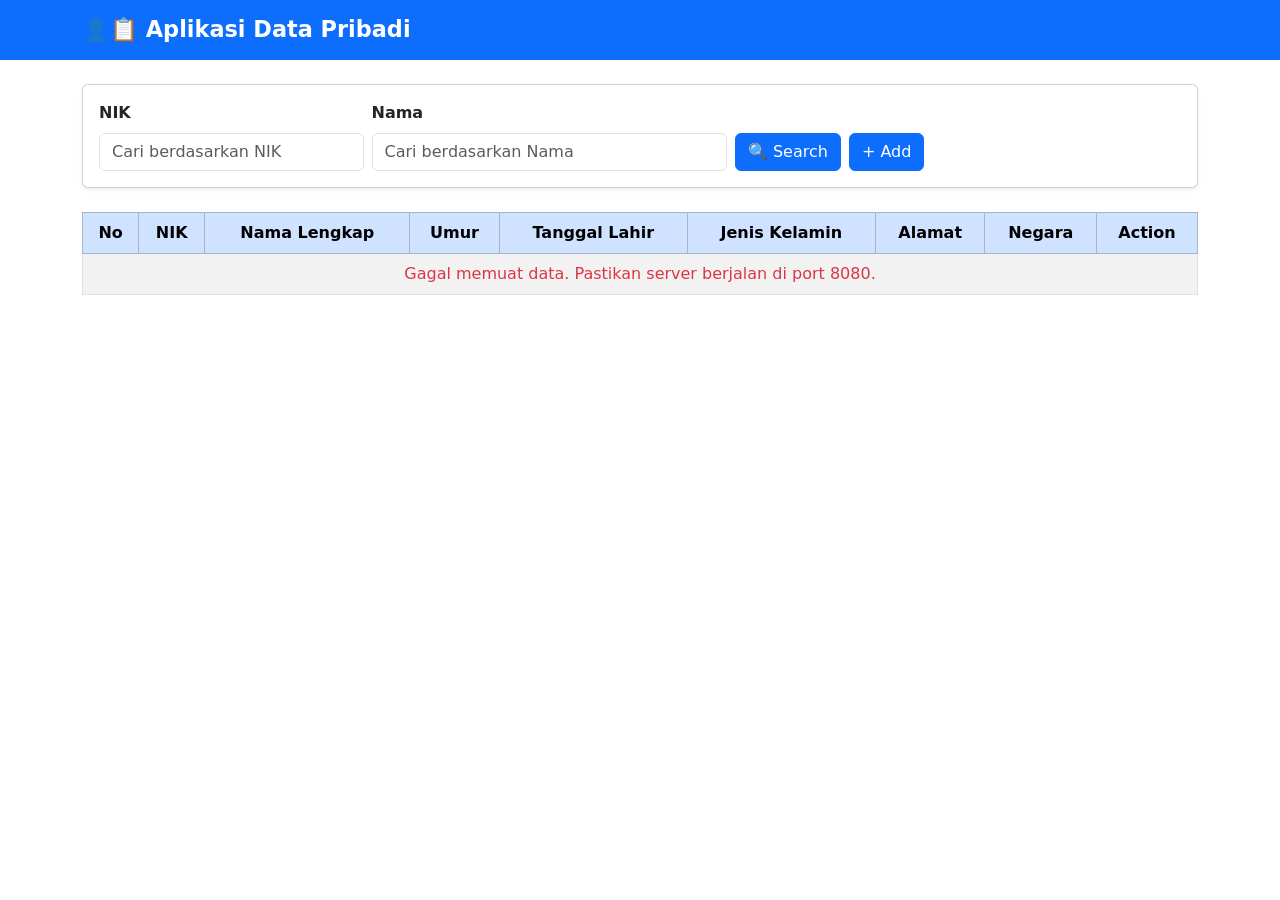
==== aplikasi-data-pribadi/src/main/resources/static/index.html @ 8dd68506 "feat : finish" ====
<!DOCTYPE html>
<html lang="id">
<head>
    <meta charset="UTF-8">
    <meta name="viewport" content="width=device-width, initial-scale=1.0">
    <title>Aplikasi Data Pribadi Karyawan</title>
    <!-- Bootstrap 5 CSS: framework tampilan siap pakai dari CDN (Content Delivery Network) -->
    <link href="https://cdn.jsdelivr.net/npm/bootstrap@5.3.0/dist/css/bootstrap.min.css" rel="stylesheet">
    <link href="css/style.css" rel="stylesheet">
</head>
<body>

    <!-- ===== HEADER / NAVBAR ===== -->
    <nav class="navbar navbar-dark bg-primary mb-4">
        <div class="container">
            <span class="navbar-brand fw-bold">&#128100;&#128203; Aplikasi Data Pribadi</span>
        </div>
    </nav>

    <div class="container">

        <!-- ===== FORM PENCARIAN ===== -->
        <div class="card mb-4 shadow-sm">
            <div class="card-body">
                <div class="row g-2 align-items-end">
                    <div class="col-md-3">
                        <label for="searchNik" class="form-label fw-semibold">NIK</label>
                        <input type="text" id="searchNik" class="form-control"
                               placeholder="Cari berdasarkan NIK">
                    </div>
                    <div class="col-md-4">
                        <label for="searchNama" class="form-label fw-semibold">Nama</label>
                        <input type="text" id="searchNama" class="form-control"
                               placeholder="Cari berdasarkan Nama">
                    </div>
                    <div class="col-md-auto d-flex gap-2">
                        <button id="btnSearch" class="btn btn-primary">
                            &#128269; Search
                        </button>
                        <a href="tambah.html" class="btn btn-primary">
                            &#43; Add
                        </a>
                    </div>
                </div>
            </div>
        </div>

        <!-- ===== TABEL DATA KARYAWAN ===== -->
        <div class="table-responsive">
            <table class="table table-bordered table-striped table-hover align-middle">
                <thead class="table-primary text-center">
                    <tr>
                        <th>No</th>
                        <th>NIK</th>
                        <th>Nama Lengkap</th>
                        <th>Umur</th>
                        <th>Tanggal Lahir</th>
                        <th>Jenis Kelamin</th>
                        <th class="hide-mobile">Alamat</th>
                        <th>Negara</th>
                        <th>Action</th>
                    </tr>
                </thead>
                <tbody id="tableBody">
                    <!-- Data diisi oleh monitoring.js secara dinamis menggunakan AJAX -->
                    <tr>
                        <td colspan="9" class="text-center text-muted">Memuat data...</td>
                    </tr>
                </tbody>
            </table>
        </div>

    </div><!-- /container -->

    <!-- ===== MODAL KONFIRMASI HAPUS =====
         Bootstrap Modal = dialog pop-up yang lebih baik dari confirm() bawaan browser.
         modal fade = animasi muncul perlahan
         tabindex="-1" = modal tidak termasuk dalam urutan navigasi keyboard
    -->
    <div class="modal fade" id="deleteModal" tabindex="-1" aria-labelledby="deleteModalLabel" aria-hidden="true">
        <div class="modal-dialog modal-dialog-centered">
            <div class="modal-content">
                <div class="modal-header bg-danger text-white">
                    <h5 class="modal-title" id="deleteModalLabel">Konfirmasi Hapus</h5>
                    <button type="button" class="btn-close btn-close-white" data-bs-dismiss="modal"></button>
                </div>
                <div class="modal-body">
                    <!-- Teks ini diisi secara dinamis oleh monitoring.js -->
                    <p id="deleteModalText" class="mb-0"></p>
                </div>
                <div class="modal-footer">
                    <!-- data-bs-dismiss="modal" = tutup modal saat tombol ini diklik -->
                    <button type="button" class="btn btn-secondary" data-bs-dismiss="modal">Batal</button>
                    <button type="button" id="btnConfirmDelete" class="btn btn-primary">OK</button>
                </div>
            </div>
        </div>
    </div>

    <!-- JavaScript Libraries (letakkan di bawah agar halaman lebih cepat dimuat) -->
    <script src="https://code.jquery.com/jquery-3.7.0.min.js"></script>
    <script src="https://cdn.jsdelivr.net/npm/bootstrap@5.3.0/dist/js/bootstrap.bundle.min.js"></script>
    <!-- File JS kita sendiri -->
    <script src="js/api.js"></script>
    <script src="js/monitoring.js"></script>

</body>
</html>
---- aplikasi-data-pribadi/src/main/resources/static/css/style.css ----
/* style.css - Tampilan tambahan di luar Bootstrap */

/* Navbar/header di bagian atas */
.navbar-brand {
    font-size: 1.4rem;
}

/* Container form: maksimal lebar 500px, ditengahkan */
.form-container {
    max-width: 500px;
    margin: 0 auto;
}

/* Tabel: beri jarak kecil pada konten sel */
.table td, .table th {
    vertical-align: middle;
}

/* Kolom Action: atur agar tombol tidak terlalu lebar */
.table td:last-child {
    white-space: nowrap;
    width: 180px;
}

/* Tombol action di tabel: beri jarak antar tombol */
.table .btn {
    margin: 1px 1px;
    font-size: 0.8rem;
    padding: 3px 8px;
}

/* Card header: tampilan header form */
.card-header {
    background-color: #0d6efd;
    color: white;
}

/* Footer padding */
body {
    padding-bottom: 40px;
}

/* Responsive: di layar kecil, kolom alamat disembunyikan */
@media (max-width: 768px) {
    .hide-mobile {
        display: none;
    }
}
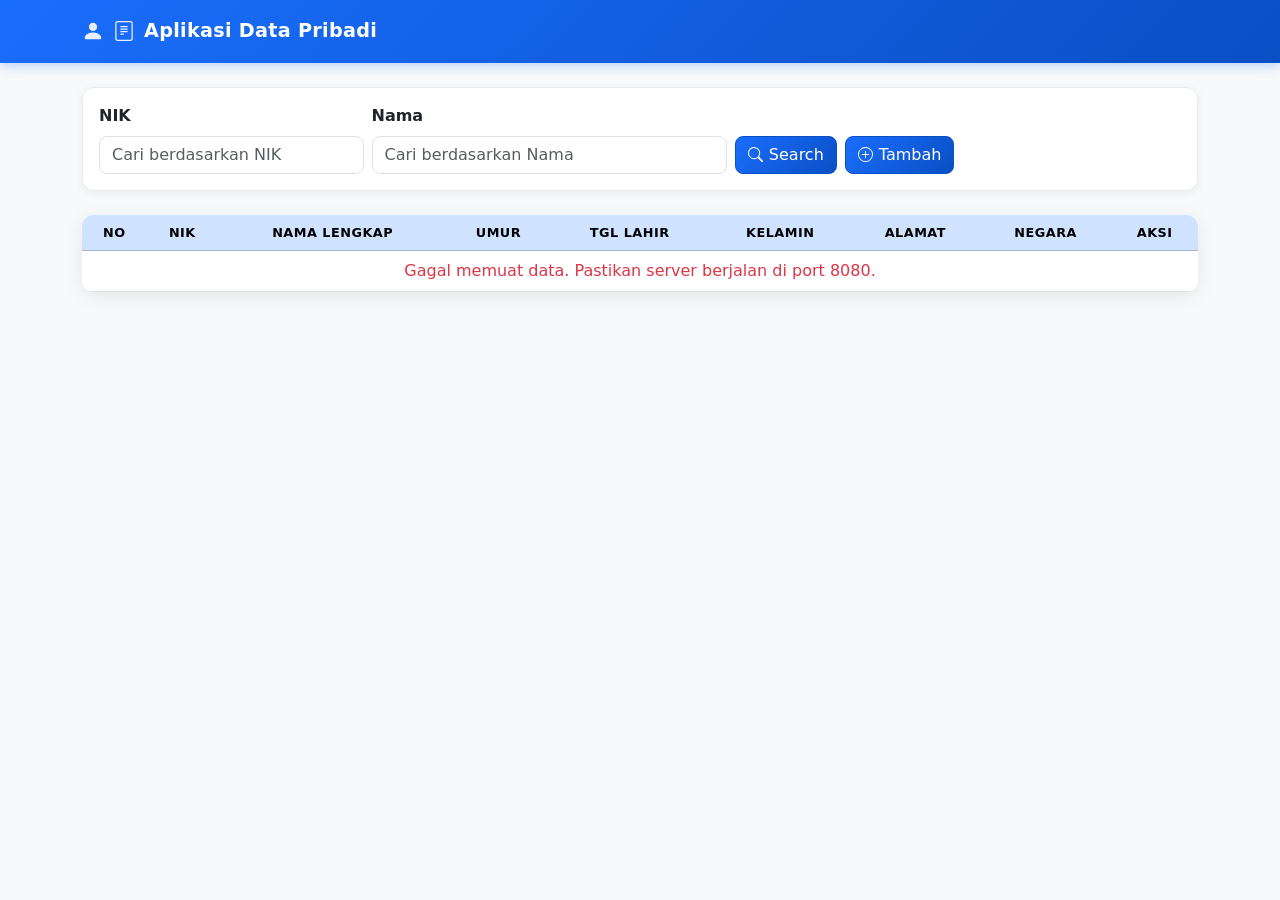
==== commit 26520a6e: "feat:add readme.md" ====
--- a/aplikasi-data-pribadi/src/main/resources/static/index.html
+++ b/aplikasi-data-pribadi/src/main/resources/static/index.html
@@ -4,23 +4,31 @@
     <meta charset="UTF-8">
     <meta name="viewport" content="width=device-width, initial-scale=1.0">
     <title>Aplikasi Data Pribadi Karyawan</title>
-    <!-- Bootstrap 5 CSS: framework tampilan siap pakai dari CDN (Content Delivery Network) -->
     <link href="https://cdn.jsdelivr.net/npm/bootstrap@5.3.0/dist/css/bootstrap.min.css" rel="stylesheet">
     <link href="css/style.css" rel="stylesheet">
 </head>
 <body>
 
-    <!-- ===== HEADER / NAVBAR ===== -->
-    <nav class="navbar navbar-dark bg-primary mb-4">
+    <!-- ===== NAVBAR ===== -->
+    <nav class="navbar navbar-dark mb-4">
         <div class="container">
-            <span class="navbar-brand fw-bold">&#128100;&#128203; Aplikasi Data Pribadi</span>
+            <span class="navbar-brand fw-bold">
+                <svg xmlns="http://www.w3.org/2000/svg" width="22" height="22" fill="currentColor" viewBox="0 0 16 16">
+                    <path d="M3 14s-1 0-1-1 1-4 6-4 6 3 6 4-1 1-1 1zm5-6a3 3 0 1 0 0-6 3 3 0 0 0 0 6"/>
+                </svg>
+                <svg xmlns="http://www.w3.org/2000/svg" width="20" height="20" fill="currentColor" viewBox="0 0 16 16">
+                    <path d="M5 10.5a.5.5 0 0 1 .5-.5h2a.5.5 0 0 1 0 1h-2a.5.5 0 0 1-.5-.5m0-2a.5.5 0 0 1 .5-.5h5a.5.5 0 0 1 0 1h-5a.5.5 0 0 1-.5-.5m0-2a.5.5 0 0 1 .5-.5h5a.5.5 0 0 1 0 1h-5a.5.5 0 0 1-.5-.5m0-2a.5.5 0 0 1 .5-.5h5a.5.5 0 0 1 0 1h-5a.5.5 0 0 1-.5-.5"/>
+                    <path d="M3 0h10a2 2 0 0 1 2 2v12a2 2 0 0 1-2 2H3a2 2 0 0 1-2-2V2a2 2 0 0 1 2-2m0 1a1 1 0 0 0-1 1v12a1 1 0 0 0 1 1h10a1 1 0 0 0 1-1V2a1 1 0 0 0-1-1z"/>
+                </svg>
+                Aplikasi Data Pribadi
+            </span>
         </div>
     </nav>
 
     <div class="container">
 
         <!-- ===== FORM PENCARIAN ===== -->
-        <div class="card mb-4 shadow-sm">
+        <div class="card search-card mb-4">
             <div class="card-body">
                 <div class="row g-2 align-items-end">
                     <div class="col-md-3">
@@ -35,10 +43,17 @@
                     </div>
                     <div class="col-md-auto d-flex gap-2">
                         <button id="btnSearch" class="btn btn-primary">
-                            &#128269; Search
+                            <svg xmlns="http://www.w3.org/2000/svg" width="15" height="15" fill="currentColor" viewBox="0 0 16 16">
+                                <path d="M11.742 10.344a6.5 6.5 0 1 0-1.397 1.398h-.001q.044.06.098.115l3.85 3.85a1 1 0 0 0 1.415-1.414l-3.85-3.85a1 1 0 0 0-.115-.1zM12 6.5a5.5 5.5 0 1 1-11 0 5.5 5.5 0 0 1 11 0"/>
+                            </svg>
+                            Search
                         </button>
                         <a href="tambah.html" class="btn btn-primary">
-                            &#43; Add
+                            <svg xmlns="http://www.w3.org/2000/svg" width="15" height="15" fill="currentColor" viewBox="0 0 16 16">
+                                <path d="M8 15A7 7 0 1 1 8 1a7 7 0 0 1 0 14m0 1A8 8 0 1 0 8 0a8 8 0 0 0 0 16"/>
+                                <path d="M8 4a.5.5 0 0 1 .5.5v3h3a.5.5 0 0 1 0 1h-3v3a.5.5 0 0 1-1 0v-3h-3a.5.5 0 0 1 0-1h3v-3A.5.5 0 0 1 8 4"/>
+                            </svg>
+                            Tambah
                         </a>
                     </div>
                 </div>
@@ -46,61 +61,70 @@
         </div>
 
         <!-- ===== TABEL DATA KARYAWAN ===== -->
-        <div class="table-responsive">
-            <table class="table table-bordered table-striped table-hover align-middle">
-                <thead class="table-primary text-center">
-                    <tr>
-                        <th>No</th>
-                        <th>NIK</th>
-                        <th>Nama Lengkap</th>
-                        <th>Umur</th>
-                        <th>Tanggal Lahir</th>
-                        <th>Jenis Kelamin</th>
-                        <th class="hide-mobile">Alamat</th>
-                        <th>Negara</th>
-                        <th>Action</th>
-                    </tr>
-                </thead>
-                <tbody id="tableBody">
-                    <!-- Data diisi oleh monitoring.js secara dinamis menggunakan AJAX -->
-                    <tr>
-                        <td colspan="9" class="text-center text-muted">Memuat data...</td>
-                    </tr>
-                </tbody>
-            </table>
+        <div class="card">
+            <div class="table-responsive">
+                <table class="table table-hover align-middle mb-0">
+                    <thead class="table-primary text-center">
+                        <tr>
+                            <th>No</th>
+                            <th>NIK</th>
+                            <th>Nama Lengkap</th>
+                            <th>Umur</th>
+                            <th>Tgl Lahir</th>
+                            <th>Kelamin</th>
+                            <th class="hide-mobile">Alamat</th>
+                            <th>Negara</th>
+                            <th>Aksi</th>
+                        </tr>
+                    </thead>
+                    <tbody id="tableBody">
+                        <tr>
+                            <td colspan="9" class="text-center text-muted py-4">Memuat data...</td>
+                        </tr>
+                    </tbody>
+                </table>
+            </div>
         </div>
 
-    </div><!-- /container -->
+    </div>
 
-    <!-- ===== MODAL KONFIRMASI HAPUS =====
-         Bootstrap Modal = dialog pop-up yang lebih baik dari confirm() bawaan browser.
-         modal fade = animasi muncul perlahan
-         tabindex="-1" = modal tidak termasuk dalam urutan navigasi keyboard
-    -->
+    <!-- ===== MODAL KONFIRMASI HAPUS ===== -->
     <div class="modal fade" id="deleteModal" tabindex="-1" aria-labelledby="deleteModalLabel" aria-hidden="true">
         <div class="modal-dialog modal-dialog-centered">
             <div class="modal-content">
                 <div class="modal-header bg-danger text-white">
-                    <h5 class="modal-title" id="deleteModalLabel">Konfirmasi Hapus</h5>
+                    <h5 class="modal-title d-flex align-items-center gap-2" id="deleteModalLabel">
+                        <svg xmlns="http://www.w3.org/2000/svg" width="18" height="18" fill="currentColor" viewBox="0 0 16 16">
+                            <path d="M8.982 1.566a1.13 1.13 0 0 0-1.96 0L.165 13.233c-.457.778.091 1.767.98 1.767h13.713c.889 0 1.438-.99.98-1.767zM8 5c.535 0 .954.462.9.995l-.35 3.507a.552.552 0 0 1-1.1 0L7.1 5.995A.905.905 0 0 1 8 5m.002 6a1 1 0 1 1 0 2 1 1 0 0 1 0-2"/>
+                        </svg>
+                        Konfirmasi Hapus
+                    </h5>
                     <button type="button" class="btn-close btn-close-white" data-bs-dismiss="modal"></button>
                 </div>
-                <div class="modal-body">
-                    <!-- Teks ini diisi secara dinamis oleh monitoring.js -->
+                <div class="modal-body py-3">
                     <p id="deleteModalText" class="mb-0"></p>
                 </div>
                 <div class="modal-footer">
-                    <!-- data-bs-dismiss="modal" = tutup modal saat tombol ini diklik -->
-                    <button type="button" class="btn btn-secondary" data-bs-dismiss="modal">Batal</button>
-                    <button type="button" id="btnConfirmDelete" class="btn btn-primary">OK</button>
+                    <button type="button" class="btn btn-secondary" data-bs-dismiss="modal">
+                        <svg xmlns="http://www.w3.org/2000/svg" width="15" height="15" fill="currentColor" viewBox="0 0 16 16">
+                            <path d="M4.646 4.646a.5.5 0 0 1 .708 0L8 7.293l2.646-2.647a.5.5 0 0 1 .708.708L8.707 8l2.647 2.646a.5.5 0 0 1-.708.708L8 8.707l-2.646 2.647a.5.5 0 0 1-.708-.708L7.293 8 4.646 5.354a.5.5 0 0 1 0-.708"/>
+                        </svg>
+                        Batal
+                    </button>
+                    <button type="button" id="btnConfirmDelete" class="btn btn-danger">
+                        <svg xmlns="http://www.w3.org/2000/svg" width="15" height="15" fill="currentColor" viewBox="0 0 16 16">
+                            <path d="M5.5 5.5A.5.5 0 0 1 6 6v6a.5.5 0 0 1-1 0V6a.5.5 0 0 1 .5-.5m2.5 0a.5.5 0 0 1 .5.5v6a.5.5 0 0 1-1 0V6a.5.5 0 0 1 .5-.5m3 .5a.5.5 0 0 0-1 0v6a.5.5 0 0 0 1 0z"/>
+                            <path d="M14.5 3a1 1 0 0 1-1 1H13v9a2 2 0 0 1-2 2H5a2 2 0 0 1-2-2V4h-.5a1 1 0 0 1-1-1V2a1 1 0 0 1 1-1H6a1 1 0 0 1 1-1h2a1 1 0 0 1 1 1h3.5a1 1 0 0 1 1 1zM4.118 4 4 4.059V13a1 1 0 0 0 1 1h6a1 1 0 0 0 1-1V4.059L11.882 4zM2.5 3h11V2h-11z"/>
+                        </svg>
+                        Hapus
+                    </button>
                 </div>
             </div>
         </div>
     </div>
 
-    <!-- JavaScript Libraries (letakkan di bawah agar halaman lebih cepat dimuat) -->
     <script src="https://code.jquery.com/jquery-3.7.0.min.js"></script>
     <script src="https://cdn.jsdelivr.net/npm/bootstrap@5.3.0/dist/js/bootstrap.bundle.min.js"></script>
-    <!-- File JS kita sendiri -->
     <script src="js/api.js"></script>
     <script src="js/monitoring.js"></script>
 
--- a/aplikasi-data-pribadi/src/main/resources/static/css/style.css
+++ b/aplikasi-data-pribadi/src/main/resources/static/css/style.css
@@ -1,48 +1,173 @@
 /* style.css - Tampilan tambahan di luar Bootstrap */
 
-/* Navbar/header di bagian atas */
-.navbar-brand {
-    font-size: 1.4rem;
+/* ===== NAVBAR ===== */
+.navbar {
+    background: linear-gradient(135deg, #1a6efd 0%, #0a4fc4 100%) !important;
+    box-shadow: 0 2px 12px rgba(13, 110, 253, 0.3);
+    padding: 0.75rem 0;
 }
 
-/* Container form: maksimal lebar 500px, ditengahkan */
-.form-container {
-    max-width: 500px;
-    margin: 0 auto;
+.navbar-brand {
+    font-size: 1.2rem;
+    display: flex;
+    align-items: center;
+    gap: 10px;
+    letter-spacing: 0.3px;
 }
 
-/* Tabel: beri jarak kecil pada konten sel */
+.navbar-brand svg {
+    opacity: 0.9;
+}
+
+/* ===== CARD ===== */
+.card {
+    border: none !important;
+    border-radius: 12px !important;
+    box-shadow: 0 4px 20px rgba(0, 0, 0, 0.08) !important;
+    overflow: hidden;
+}
+
+.card-header {
+    background: linear-gradient(135deg, #1a6efd 0%, #0a4fc4 100%);
+    color: white;
+    padding: 1rem 1.25rem;
+    border-bottom: none !important;
+}
+
+.card-header h5 {
+    display: flex;
+    align-items: center;
+    gap: 8px;
+    font-size: 1rem;
+    font-weight: 600;
+}
+
+/* ===== FORM INPUTS ===== */
+.form-control:focus,
+.form-select:focus {
+    border-color: #1a6efd;
+    box-shadow: 0 0 0 0.2rem rgba(26, 110, 253, 0.15);
+}
+
+.form-control,
+.form-select {
+    border-radius: 8px;
+    border-color: #dee2e6;
+}
+
+/* ===== BUTTONS ===== */
+.btn {
+    border-radius: 8px;
+    font-weight: 500;
+    display: inline-flex;
+    align-items: center;
+    gap: 6px;
+    transition: all 0.18s ease;
+}
+
+.btn svg {
+    flex-shrink: 0;
+}
+
+.btn-primary {
+    background: linear-gradient(135deg, #1a6efd 0%, #0a4fc4 100%);
+    border-color: #0a4fc4;
+}
+
+.btn-primary:hover {
+    background: linear-gradient(135deg, #0a58ca 0%, #083fa3 100%);
+    border-color: #083fa3;
+    transform: translateY(-1px);
+    box-shadow: 0 4px 12px rgba(13, 110, 253, 0.35);
+}
+
+.btn-secondary {
+    background-color: #6c757d;
+    border-color: #6c757d;
+}
+
+.btn-secondary:hover {
+    transform: translateY(-1px);
+}
+
+/* ===== TABEL ===== */
 .table td, .table th {
     vertical-align: middle;
 }
 
-/* Kolom Action: atur agar tombol tidak terlalu lebar */
+.table thead th {
+    font-size: 0.8rem;
+    font-weight: 600;
+    text-transform: uppercase;
+    letter-spacing: 0.5px;
+}
+
+.table-hover tbody tr {
+    transition: background-color 0.12s ease;
+}
+
+/* Kolom Action */
 .table td:last-child {
     white-space: nowrap;
-    width: 180px;
+    width: 120px;
+    text-align: center;
 }
 
-/* Tombol action di tabel: beri jarak antar tombol */
-.table .btn {
-    margin: 1px 1px;
-    font-size: 0.8rem;
-    padding: 3px 8px;
+/* Tombol icon di tabel */
+.btn-action {
+    width: 32px;
+    height: 32px;
+    padding: 0;
+    border-radius: 7px;
+    display: inline-flex;
+    align-items: center;
+    justify-content: center;
+    margin: 1px 2px;
 }
 
-/* Card header: tampilan header form */
-.card-header {
-    background-color: #0d6efd;
-    color: white;
+.btn-action:hover {
+    transform: translateY(-1px);
+    box-shadow: 0 3px 8px rgba(0, 0, 0, 0.18);
 }
 
-/* Footer padding */
+/* ===== SEARCH CARD ===== */
+.search-card {
+    border-radius: 12px !important;
+    border: 1px solid #e9ecef !important;
+    box-shadow: 0 2px 10px rgba(0, 0, 0, 0.06) !important;
+}
+
+/* ===== DELETE MODAL ===== */
+.modal-content {
+    border: none;
+    border-radius: 12px;
+    overflow: hidden;
+}
+
+.modal-header {
+    border-bottom: none;
+}
+
+.modal-footer {
+    border-top: 1px solid #f0f0f0;
+}
+
+/* ===== FOOTER PADDING ===== */
 body {
     padding-bottom: 40px;
+    background-color: #f8f9fa;
 }
 
-/* Responsive: di layar kecil, kolom alamat disembunyikan */
+/* ===== RESPONSIVE ===== */
 @media (max-width: 768px) {
     .hide-mobile {
         display: none;
     }
 }
+
+/* ===== DETAIL PAGE - disabled field styling ===== */
+input:disabled, textarea:disabled, select:disabled {
+    background-color: #f8f9fa !important;
+    color: #212529 !important;
+    opacity: 1 !important;
+}
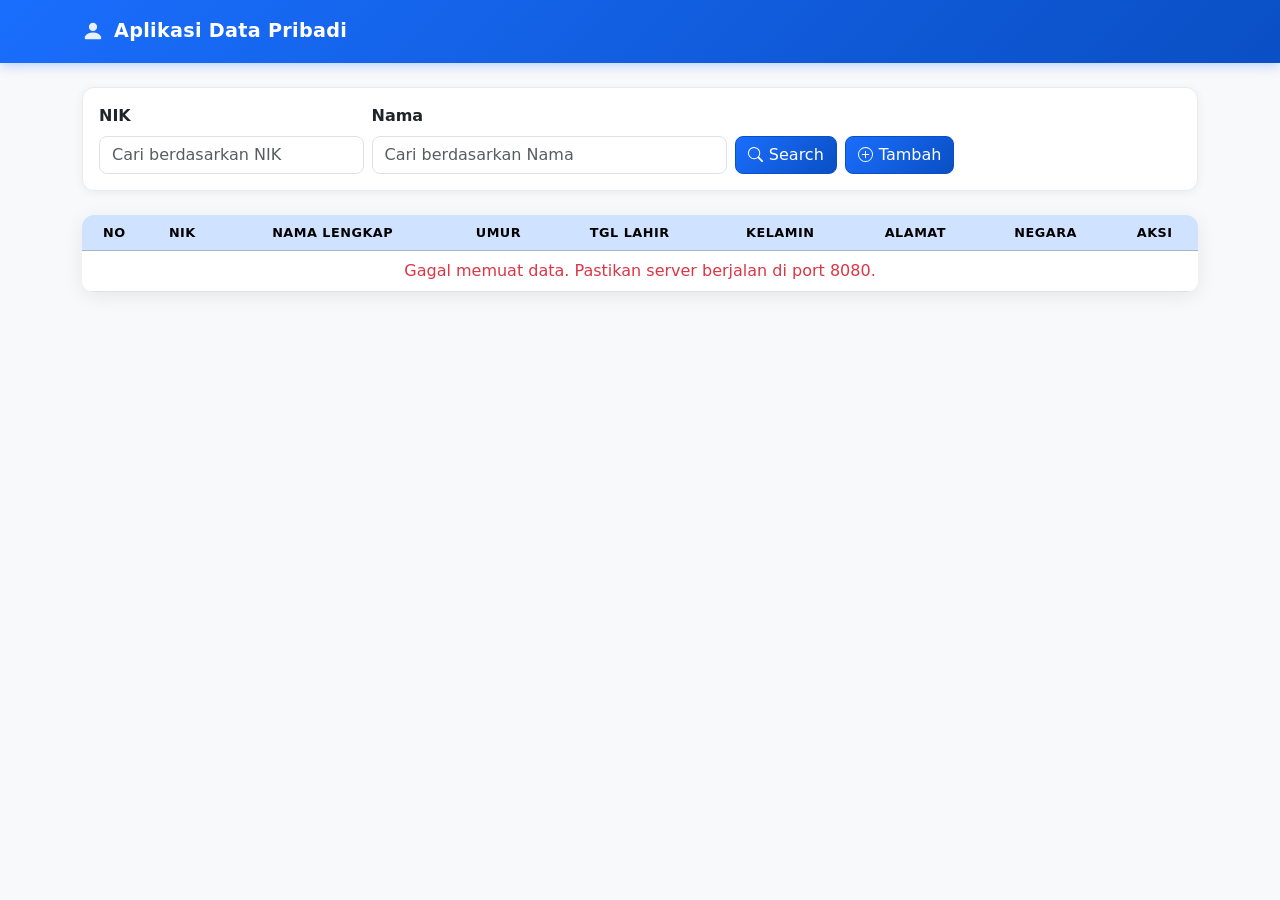
==== commit 34920e39: "feat:add picture for README.md" ====
--- a/aplikasi-data-pribadi/src/main/resources/static/index.html
+++ b/aplikasi-data-pribadi/src/main/resources/static/index.html
@@ -15,10 +15,6 @@
             <span class="navbar-brand fw-bold">
                 <svg xmlns="http://www.w3.org/2000/svg" width="22" height="22" fill="currentColor" viewBox="0 0 16 16">
                     <path d="M3 14s-1 0-1-1 1-4 6-4 6 3 6 4-1 1-1 1zm5-6a3 3 0 1 0 0-6 3 3 0 0 0 0 6"/>
-                </svg>
-                <svg xmlns="http://www.w3.org/2000/svg" width="20" height="20" fill="currentColor" viewBox="0 0 16 16">
-                    <path d="M5 10.5a.5.5 0 0 1 .5-.5h2a.5.5 0 0 1 0 1h-2a.5.5 0 0 1-.5-.5m0-2a.5.5 0 0 1 .5-.5h5a.5.5 0 0 1 0 1h-5a.5.5 0 0 1-.5-.5m0-2a.5.5 0 0 1 .5-.5h5a.5.5 0 0 1 0 1h-5a.5.5 0 0 1-.5-.5m0-2a.5.5 0 0 1 .5-.5h5a.5.5 0 0 1 0 1h-5a.5.5 0 0 1-.5-.5"/>
-                    <path d="M3 0h10a2 2 0 0 1 2 2v12a2 2 0 0 1-2 2H3a2 2 0 0 1-2-2V2a2 2 0 0 1 2-2m0 1a1 1 0 0 0-1 1v12a1 1 0 0 0 1 1h10a1 1 0 0 0 1-1V2a1 1 0 0 0-1-1z"/>
                 </svg>
                 Aplikasi Data Pribadi
             </span>
